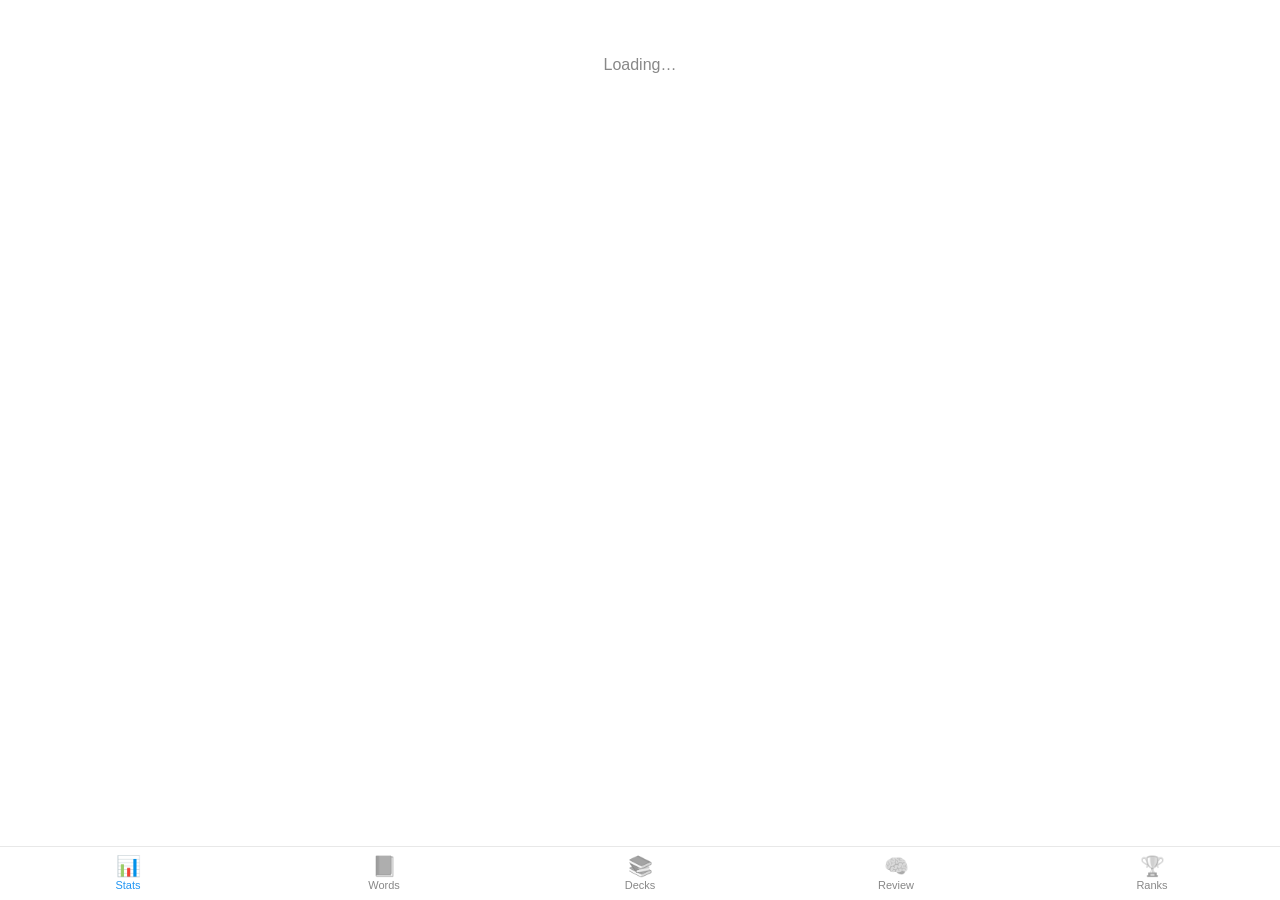
==== webapp/index.html @ bfa68406 "feat: Mini App session & dashboard experience — native buttons, completion ring, heatmap, CloudStora" ====
<!DOCTYPE html>
<html lang="en">
<head>
<meta charset="UTF-8">
<meta name="viewport" content="width=device-width, initial-scale=1.0, maximum-scale=1.0, user-scalable=no">
<title>English Bot</title>
<script src="https://telegram.org/js/telegram-web-app.js"></script>
<link rel="stylesheet" href="styles.css">
</head>
<body>
<!-- Each .view is one tab screen; the active one is shown by app.js. -->
<main id="main">
  <section class="view" id="view-dashboard">
    <div class="loading">Loading…</div>
  </section>

  <section class="view" id="view-vocab" hidden>
    <h1>📘 Your Words</h1>
    <input id="vocab-search" class="search" type="search" placeholder="Search words or meanings…" autocomplete="off">
    <div class="chips">
      <button class="chip chip-on" data-filter="all">All</button>
      <button class="chip" data-filter="bookmarks">⭐ Bookmarks</button>
    </div>
    <div id="vocab-list" class="list"></div>
    <button id="vocab-more" class="more" hidden>Load more</button>
    <p id="vocab-empty" class="empty" hidden></p>
  </section>

  <section class="view" id="view-board" hidden>
    <h1>🏆 Leaderboard</h1>
    <div class="chips">
      <button class="chip chip-on" data-metric="words">Words learned</button>
      <button class="chip" data-metric="mastered">Mastered</button>
    </div>
    <div id="board-me" class="card" hidden></div>
    <div id="board-list" class="list"></div>
    <p id="board-empty" class="empty" hidden></p>
  </section>

  <section class="view" id="view-review" hidden>
    <h1>🧠 Review</h1>
    <div id="review-swipe"></div>
  </section>

  <section class="view" id="view-decks" hidden>
    <div id="decks-home">
      <h1>📚 Word Decks</h1>
      <div id="decks-list" class="list"></div>
      <p id="decks-empty" class="empty" hidden></p>
    </div>
    <div id="decks-study" hidden>
      <h1 id="decks-study-title"></h1>
      <div id="decks-swipe"></div>
    </div>
  </section>

  <!-- Opened via Telegram's native Settings button (no bottom tab). -->
  <section class="view" id="view-settings" hidden>
    <h1>⚙️ Settings</h1>
    <div id="settings-body"><div class="loading">Loading…</div></div>
  </section>
</main>

<!-- Bottom tab bar. Tabs are added here as later phases land. -->
<nav id="tabbar">
  <button class="tab tab-on" data-view="dashboard"><span>📊</span>Stats</button>
  <button class="tab" data-view="vocab"><span>📘</span>Words</button>
  <button class="tab" data-view="decks"><span>📚</span>Decks</button>
  <button class="tab" data-view="review"><span>🧠</span>Review</button>
  <button class="tab" data-view="board"><span>🏆</span>Ranks</button>
</nav>

<script src="app.js"></script>
</body>
</html>
---- webapp/styles.css ----
* { box-sizing: border-box; margin: 0; padding: 0; }

:root {
  --bg: var(--tg-theme-bg-color, #fff);
  --text: var(--tg-theme-text-color, #111);
  --card: var(--tg-theme-secondary-bg-color, #f5f5f5);
  --hint: var(--tg-theme-hint-color, #888);
  --accent: var(--tg-theme-button-color, #2196F3);
  --accent-text: var(--tg-theme-button-text-color, #fff);
  --link: var(--tg-theme-link-color, #2196F3);
  --section: var(--tg-theme-section-bg-color, var(--card));
  --accent-fg: var(--tg-theme-accent-text-color, var(--accent));
  --danger: var(--tg-theme-destructive-text-color, #f44336);
  --subtitle: var(--tg-theme-subtitle-text-color, var(--hint));
  --bottom-bar: var(--tg-theme-bottom-bar-bg-color, var(--bg));
  --success: #4CAF50;
  --border: rgba(128, 128, 128, .18);
}

body {
  font-family: -apple-system, BlinkMacSystemFont, 'Segoe UI', Roboto, sans-serif;
  background: var(--bg);
  color: var(--text);
  /* Leave room for the fixed bottom tab bar. */
  padding: 16px 16px calc(72px + env(safe-area-inset-bottom, 0px));
  -webkit-tap-highlight-color: transparent;
}

h1 { font-size: 19px; font-weight: 700; margin-bottom: 16px; }

/* ---- Views ---- */
.view { animation: fade .2s ease; }
@keyframes fade { from { opacity: 0; transform: translateY(4px); } to { opacity: 1; transform: none; } }
.loading, .empty { color: var(--hint); text-align: center; padding: 40px 16px; }

/* ---- Skeleton loaders (first paint) ---- */
.skeleton { position: relative; overflow: hidden; background: var(--border); border-radius: 8px; }
.skeleton::after {
  content: ''; position: absolute; inset: 0; transform: translateX(-100%);
  background: linear-gradient(90deg, transparent, rgba(255,255,255,.18), transparent);
  animation: shimmer 1.2s infinite;
}
@keyframes shimmer { to { transform: translateX(100%); } }
.skel-line { height: 14px; margin-bottom: 10px; }
.skel-big { height: 34px; width: 55%; margin-bottom: 10px; }
.skel-row { height: 58px; border-radius: 12px; margin-bottom: 8px; }

/* ---- Dashboard cards ---- */
.card { background: var(--card); border-radius: 14px; padding: 16px; margin-bottom: 12px; }
.card h2 {
  font-size: 13px; color: var(--hint); font-weight: 500; margin-bottom: 6px;
  text-transform: uppercase; letter-spacing: .5px;
}
.big { font-size: 34px; font-weight: 700; line-height: 1.1; }
.sub { font-size: 13px; color: var(--hint); margin-top: 4px; }
.bar-wrap { background: var(--border); border-radius: 6px; height: 8px; margin-top: 10px; overflow: hidden; }
.bar-fill { height: 100%; border-radius: 6px; transition: width .4s ease; }
.grid { display: grid; grid-template-columns: 1fr 1fr; gap: 12px; }
/* ---- Activity heatmap (GitHub-style, columns = weeks) ---- */
.heatmap {
  display: grid; grid-auto-flow: column; grid-template-rows: repeat(7, 1fr);
  gap: 3px; margin-top: 10px;
}
.heat-cell { aspect-ratio: 1; border-radius: 2.5px; background: var(--border); }
.heat-cell.on { background: var(--accent); }
.heat-cell.today { outline: 1.5px solid var(--accent); outline-offset: 1px; }
.heat-cell.future { visibility: hidden; }

/* ---- Session completion ---- */
.ring-wrap { display: flex; align-items: center; gap: 16px; margin-top: 6px; }
.ring { transform: rotate(-90deg); }
.ring .track { stroke: var(--border); }
.ring .fill { stroke: var(--success); transition: stroke-dashoffset .6s ease; }
.ring-pct { font-size: 15px; font-weight: 700; }

/* ---- Vocabulary ---- */
.search {
  width: 100%; padding: 11px 14px; border-radius: 10px; border: none;
  background: var(--card); color: var(--text); font-size: 15px; margin-bottom: 10px;
}
.search::placeholder { color: var(--hint); }
.chips { display: flex; flex-wrap: wrap; gap: 8px; margin-bottom: 14px; }
.chip {
  border: none; background: var(--card); color: var(--text); font-size: 13px;
  padding: 7px 14px; border-radius: 20px; cursor: pointer;
}
.chip-on { background: var(--accent); color: var(--accent-text); }

.list { display: flex; flex-direction: column; gap: 8px; }
.word {
  background: var(--card); border-radius: 12px; padding: 12px 14px;
  display: flex; align-items: center; gap: 10px;
}
.word-main { flex: 1; min-width: 0; }
.word-term { font-weight: 600; font-size: 15px; }
.word-meaning { font-size: 13px; color: var(--hint); margin-top: 2px; }
.word-mastery { font-size: 16px; }
.star {
  border: none; background: none; font-size: 20px; cursor: pointer;
  line-height: 1; padding: 4px; opacity: .9;
}

.more {
  display: block; width: 100%; margin-top: 14px; padding: 12px;
  border: none; border-radius: 10px; background: var(--card); color: var(--link);
  font-size: 15px; font-weight: 600; cursor: pointer;
}

/* ---- Leaderboard ---- */
.word.me { outline: 2px solid var(--accent); }
.rank { min-width: 32px; text-align: center; font-weight: 700; font-size: 15px; }
.you {
  font-size: 11px; font-weight: 600; color: var(--accent-text);
  background: var(--accent); padding: 1px 6px; border-radius: 8px; vertical-align: middle;
}

/* ---- Decks ---- */
.deck { cursor: pointer; }
.deck-head { display: flex; align-items: baseline; justify-content: space-between; }
.deck-pct { font-size: 20px; font-weight: 700; color: var(--accent); }

/* ---- Swipe trainer (review + decks) ---- */
.swipe-area { position: relative; height: 320px; margin: 8px 0 18px; }
.swipe-card {
  position: absolute; inset: 0; background: var(--card); border-radius: 18px;
  padding: 24px; display: flex; flex-direction: column; align-items: center;
  justify-content: center; text-align: center; cursor: grab; user-select: none;
  box-shadow: 0 6px 22px rgba(0,0,0,.12); touch-action: pan-y;
}
.swipe-card.dragging { cursor: grabbing; transition: none; }
.swipe-card.leaving { transition: transform .28s ease, opacity .28s ease; }
.swipe-front { font-size: 30px; font-weight: 700; }
.swipe-back { font-size: 17px; line-height: 1.5; color: var(--text); }
.swipe-back .ex { display: block; font-size: 14px; color: var(--hint); margin-top: 12px; font-style: italic; }
.swipe-hint { position: absolute; bottom: 16px; font-size: 12px; color: var(--hint); }
.swipe-stamp {
  position: absolute; top: 18px; font-size: 22px; font-weight: 800; padding: 4px 12px;
  border-radius: 8px; border: 3px solid; opacity: 0; text-transform: uppercase;
}
.swipe-stamp.known { right: 18px; color: var(--success); border-color: var(--success); transform: rotate(12deg); }
.swipe-stamp.forgot { left: 18px; color: var(--danger); border-color: var(--danger); transform: rotate(-12deg); }
.swipe-actions { display: flex; gap: 12px; }
.swipe-btn {
  flex: 1; border: none; border-radius: 12px; padding: 15px; font-size: 16px;
  font-weight: 600; cursor: pointer; color: #fff;
}
.swipe-btn.forgot { background: var(--danger); }
.swipe-btn.known { background: var(--success); }
.swipe-progress { text-align: center; color: var(--hint); font-size: 13px; margin-top: 14px; }

/* ---- Settings ---- */
.set-row { display: flex; align-items: center; justify-content: space-between; gap: 12px; padding: 9px 0; font-size: 15px; }
.set-row + .set-row { border-top: 1px solid var(--border); }
.num {
  width: 84px; padding: 7px 10px; border-radius: 8px; border: none;
  background: var(--bg); color: var(--text); font-size: 15px; text-align: right;
}
.switch { position: relative; display: inline-block; width: 46px; height: 26px; flex-shrink: 0; }
.switch input { opacity: 0; width: 0; height: 0; }
.slider {
  position: absolute; inset: 0; background: rgba(128,128,128,.4);
  border-radius: 26px; transition: .2s; cursor: pointer;
}
.slider::before {
  content: ''; position: absolute; height: 20px; width: 20px; left: 3px; top: 3px;
  background: #fff; border-radius: 50%; transition: .2s;
}
.switch input:checked + .slider { background: var(--accent); }
.switch input:checked + .slider::before { transform: translateX(20px); }

/* ---- Modal ---- */
.modal-back {
  position: fixed; inset: 0; background: rgba(0,0,0,.45);
  display: flex; align-items: center; justify-content: center; padding: 24px; z-index: 50;
}
.modal { background: var(--bg); border-radius: 16px; padding: 20px; width: 100%; max-width: 340px; }
.modal h2 { font-size: 17px; font-weight: 700; margin-bottom: 6px; }
.modal .sub { margin-bottom: 14px; }
.modal-actions { display: flex; gap: 10px; justify-content: flex-end; margin-top: 6px; }
.modal-actions .chip { padding: 9px 18px; font-size: 14px; }

/* ---- Bottom tab bar ---- */
#tabbar {
  position: fixed; left: 0; right: 0; bottom: 0;
  display: flex; background: var(--bottom-bar);
  border-top: 1px solid var(--border);
  padding-bottom: env(safe-area-inset-bottom, 0px);
}
.tab {
  flex: 1; border: none; background: none; color: var(--hint);
  font-size: 11px; padding: 9px 0; cursor: pointer;
  display: flex; flex-direction: column; align-items: center; gap: 3px;
}
.tab span { font-size: 20px; line-height: 1; filter: grayscale(1); opacity: .6; }
.tab-on { color: var(--accent); }
.tab-on span { filter: none; opacity: 1; }
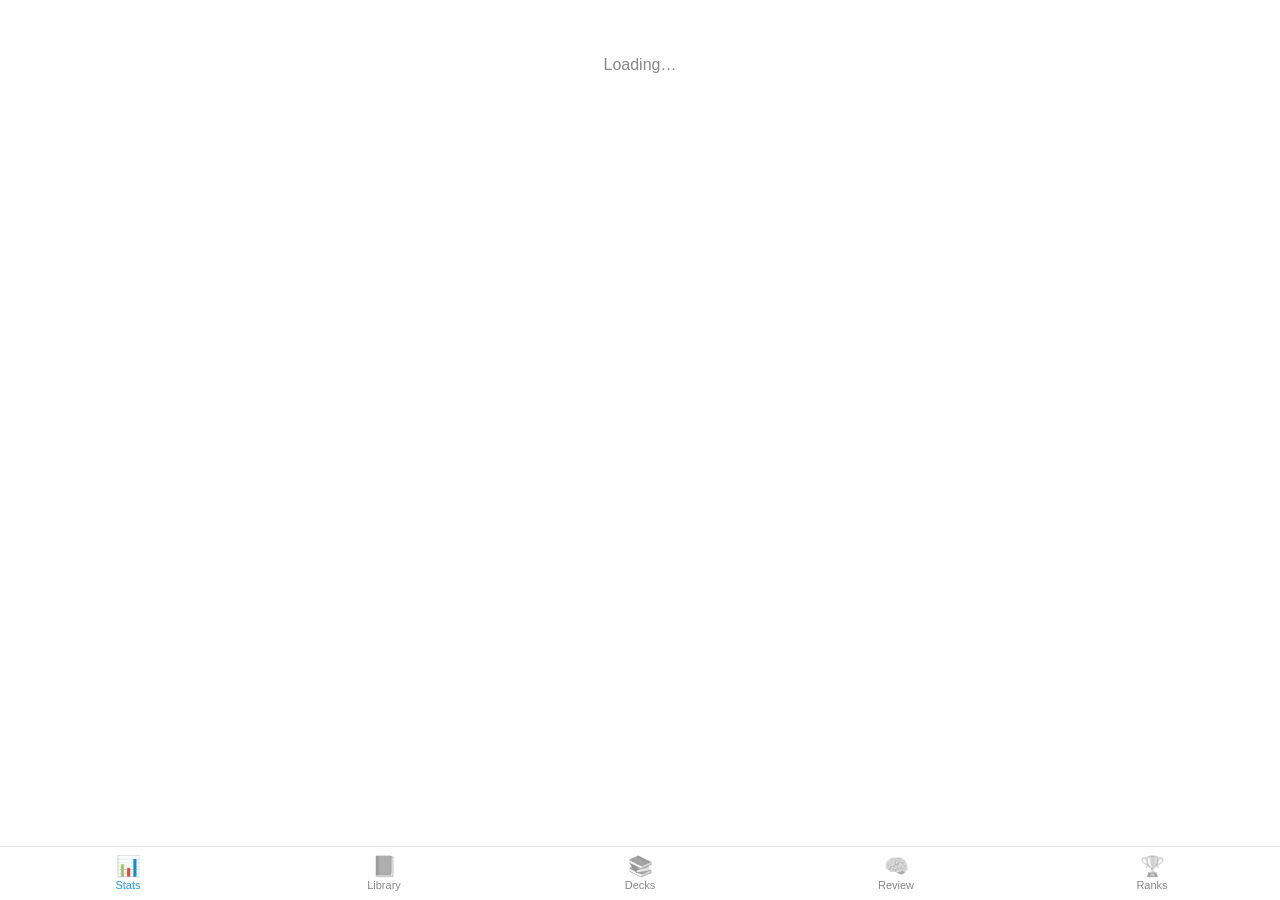
==== commit d0f37e7f: "feat: Mini App Library — browse idioms, collocations, stories, tips and quiz history (v1.27.0) Roadm" ====
--- a/webapp/index.html
+++ b/webapp/index.html
@@ -15,11 +15,16 @@
   </section>
 
   <section class="view" id="view-vocab" hidden>
-    <h1>📘 Your Words</h1>
+    <h1>📘 Library</h1>
     <input id="vocab-search" class="search" type="search" placeholder="Search words or meanings…" autocomplete="off">
     <div class="chips">
-      <button class="chip chip-on" data-filter="all">All</button>
+      <button class="chip chip-on" data-filter="all">Words</button>
       <button class="chip" data-filter="bookmarks">⭐ Bookmarks</button>
+      <button class="chip" data-filter="idiom">💬 Idioms</button>
+      <button class="chip" data-filter="collocation">🔗 Collocations</button>
+      <button class="chip" data-filter="story">📖 Stories</button>
+      <button class="chip" data-filter="tip">💡 Tips</button>
+      <button class="chip" data-filter="quiz">🧩 Quizzes</button>
     </div>
     <div id="vocab-list" class="list"></div>
     <button id="vocab-more" class="more" hidden>Load more</button>
@@ -64,7 +69,7 @@
 <!-- Bottom tab bar. Tabs are added here as later phases land. -->
 <nav id="tabbar">
   <button class="tab tab-on" data-view="dashboard"><span>📊</span>Stats</button>
-  <button class="tab" data-view="vocab"><span>📘</span>Words</button>
+  <button class="tab" data-view="vocab"><span>📘</span>Library</button>
   <button class="tab" data-view="decks"><span>📚</span>Decks</button>
   <button class="tab" data-view="review"><span>🧠</span>Review</button>
   <button class="tab" data-view="board"><span>🏆</span>Ranks</button>
--- a/webapp/styles.css
+++ b/webapp/styles.css
@@ -100,6 +100,11 @@
   line-height: 1; padding: 4px; opacity: .9;
 }
 
+/* Library rows expand in place to show the full card text. */
+.word.expandable { cursor: pointer; }
+.word-date { font-size: 11px; color: var(--hint); white-space: nowrap; align-self: flex-start; margin-top: 2px; }
+.word-text { font-size: 13px; color: var(--text); line-height: 1.55; margin-top: 8px; white-space: pre-line; }
+
 .more {
   display: block; width: 100%; margin-top: 14px; padding: 12px;
   border: none; border-radius: 10px; background: var(--card); color: var(--link);
